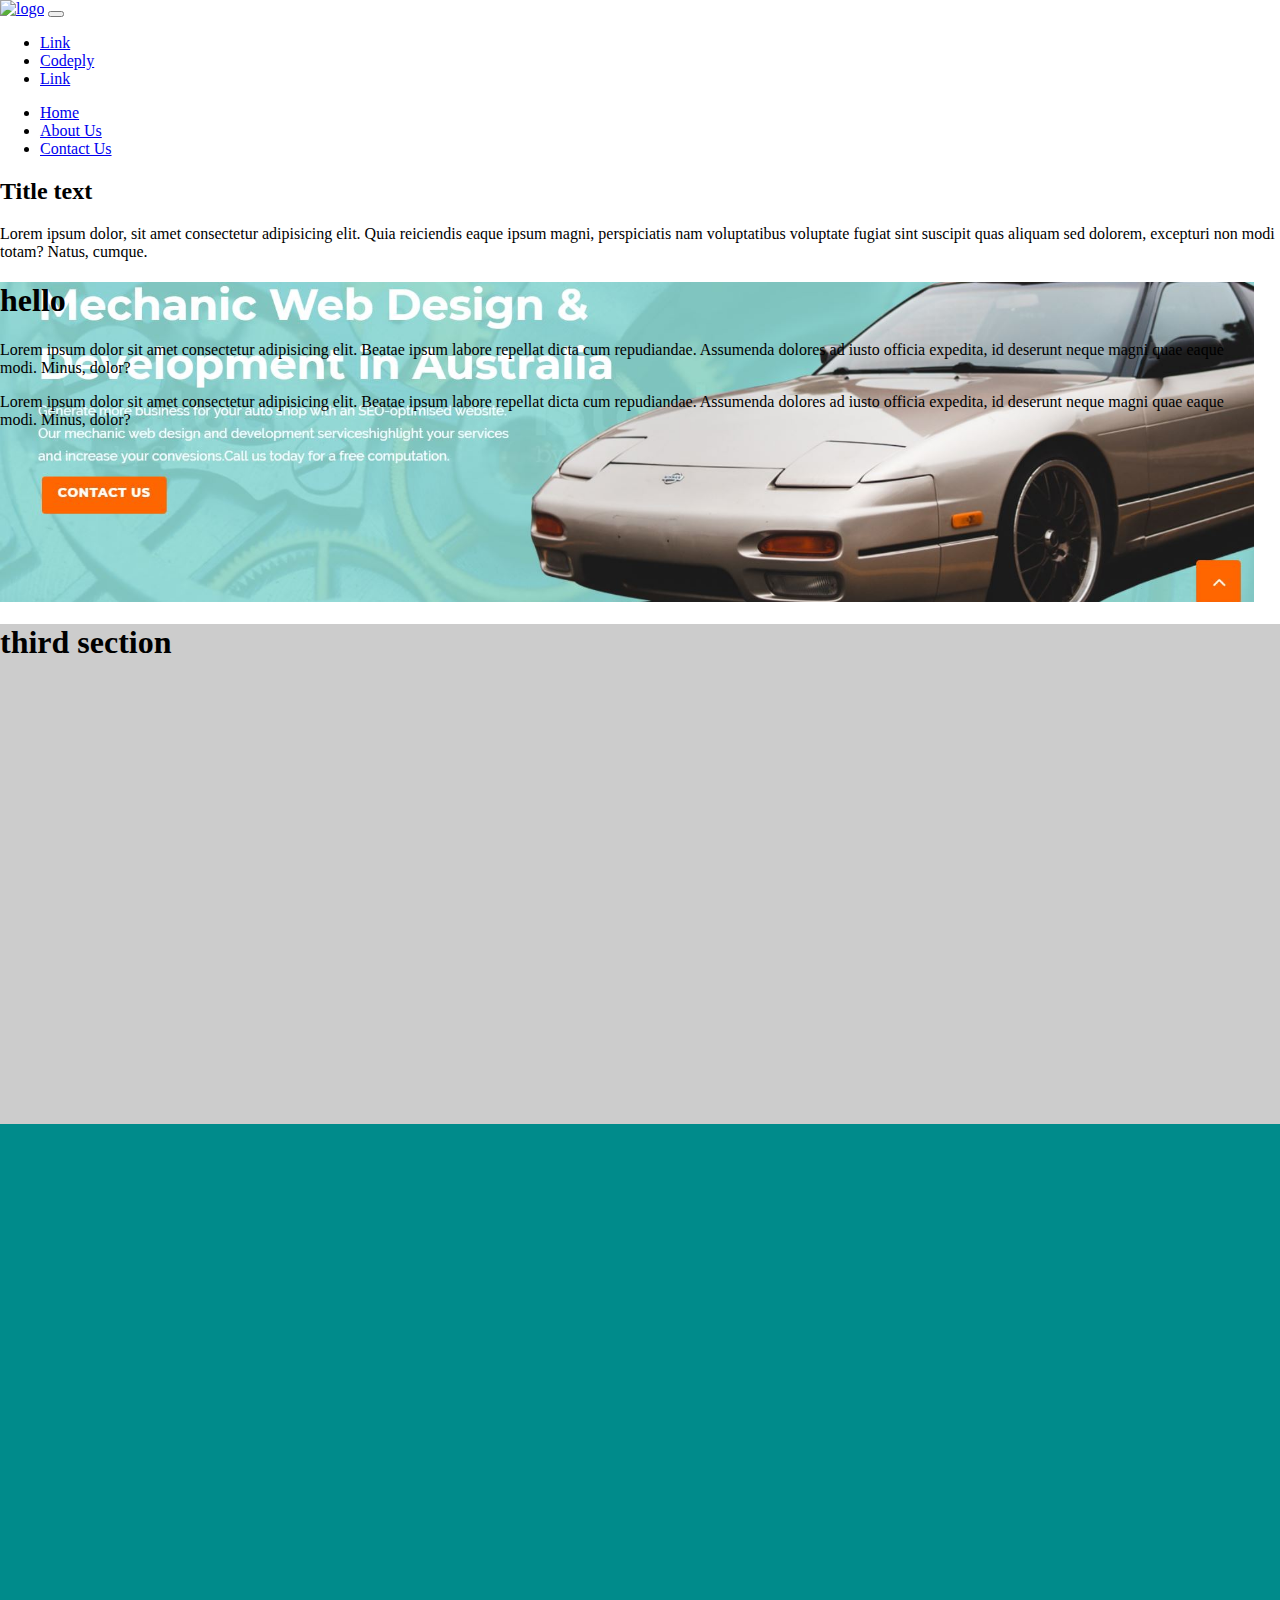
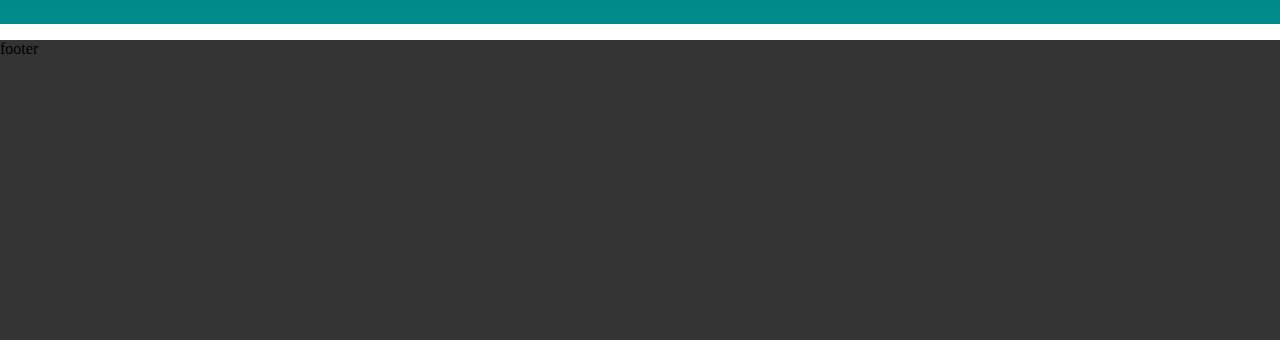
==== index.html @ 41be3b2b "added assest ang html files" ====
<!DOCTYPE html>
<html lang="en">
<head>
    <meta charset="UTF-8">
    <meta name="viewport" content="width=device-width, initial-scale=1.0">
    <title>Document</title>
    <link rel="stylesheet" href="https://cdn.jsdelivr.net/npm/bootstrap@4.5.3/dist/css/bootstrap.min.css" integrity="sha384-TX8t27EcRE3e/ihU7zmQxVncDAy5uIKz4rEkgIXeMed4M0jlfIDPvg6uqKI2xXr2" crossorigin="anonymous">
     <link rel="stylesheet" href="./css/styles.css">
</head>

<body>
    <div class="container-fluid">

        <!--NAVIGATION start-->
      <setion> 
        <nav class="navbar navbar-light navbar-expand-md bg-primary fixed-top justify-content-center" id="navigation">
            <a href="/" class="navbar-brand d-flex w-50 mr-auto"><img src="https://placehold.it/40?text=LOGO" alt="logo"></a>
            <button class="navbar-toggler" type="button" data-toggle="collapse" data-target="#collapsingNavbar3">
                <span class="navbar-toggler-icon"></span>
            </button>
            <div class="navbar-collapse collapse w-100" id="collapsingNavbar3">
                <ul class="navbar-nav w-100 justify-content-center invisible">
                    <li class="nav-item active">
                        <a class="nav-link" href="#">Link</a>
                    </li>
                    <li class="nav-item">
                        <a class="nav-link" href="//codeply.com">Codeply</a>
                    </li>
                    <li class="nav-item">
                        <a class="nav-link" href="#">Link</a>
                    </li>
                </ul>
                <ul class="nav navbar-nav ml-auto w-100 justify-content-end">
                    <li class="nav-item">
                        <a class="nav-link" href="index.html">Home</a>
                    </li>
                    <li class="nav-item">
                        <a class="nav-link" href="about.html">About Us</a>
                    </li>
                    <li class="nav-item">
                        <a class="nav-link" href="contact.html">Contact Us</a>
                    </li>
                </ul>
            </div>
        </nav>
        <!--NAVIGATION end-->
    </section>
      <section>
          <div class="row">
           
                
            <div class="col-md-6 d-flex">
                <div class="row align-self-center justify-content-center text-center">
                <h2>Title text</h2>
                <p>Lorem ipsum dolor, sit amet consectetur adipisicing elit. Quia reiciendis eaque ipsum magni, perspiciatis nam voluptatibus voluptate fugiat sint suscipit quas aliquam sed dolorem, excepturi non modi totam? Natus, cumque.</p>
                </div>
            </div>
             <div class="col-md-6">
                <div class="row ">
                 <div id="overlay">
                   
                 <div class="image align-self-center justify-content-center text-center"> <h1>hello</h1>
                <p>Lorem ipsum dolor sit amet consectetur adipisicing elit. Beatae ipsum labore repellat dicta cum repudiandae.
                     Assumenda dolores ad iusto officia expedita, id deserunt neque magni quae eaque modi. Minus, dolor?</p>
                     <p>Lorem ipsum dolor sit amet consectetur adipisicing elit. Beatae ipsum labore repellat dicta cum repudiandae.
                        Assumenda dolores ad iusto officia expedita, id deserunt neque magni quae eaque modi. Minus, dolor?</p>
                   </div>
                    </div>
                </div>
            </div>
            </div>
         
        </section>
        <section class="third-section">
          <div class="row">
              <div class="col-md-12">
                <h1> third section </h1>
              </div>
          </div>
        </section>
        <section class="forth-section"></section>
        <footer class="footer">
            <div class="row">
                <div class="col-md-12">
                    <p>footer</p>
                </div>
               
            </div>
        </footer>

        
          


    </div>

</body>
<script src="https://code.jquery.com/jquery-3.5.1.slim.min.js" integrity="sha384-DfXdz2htPH0lsSSs5nCTpuj/zy4C+OGpamoFVy38MVBnE+IbbVYUew+OrCXaRkfj" crossorigin="anonymous"></script>
<script src="https://cdn.jsdelivr.net/npm/bootstrap@4.5.3/dist/js/bootstrap.bundle.min.js" integrity="sha384-ho+j7jyWK8fNQe+A12Hb8AhRq26LrZ/JpcUGGOn+Y7RsweNrtN/tE3MoK7ZeZDyx" crossorigin="anonymous"></script>
<script src="./js/scripts.js"></script>
</html>
---- css/styles.css ----
body{
   
    padding: 0;
    margin: 0 auto;
}
.image{
    background-image: url('./../images/header..JPG');
    background-repeat: no-repeat;
    background-size: cover;
    background-position: center;
    width: 100% ;
    height:20rem;
    padding: 20px
    z-index: 1;
}
#overlay{
    position: relative;
    width: 98%;
    height: 100%;
    top: 0;
    left: 0;
    right: 0;
    bottom: 0;
    background-color: rgba(145, 83, 83, 0.3);
    z-index: 2; 
}
.third-section{
    height: 500px;
    background-color: #ccc;

}
.forth-section{
    height: 500px;
    background-color: darkcyan;
}
.footer{
    height: 300px;
    background-color: #333;

}
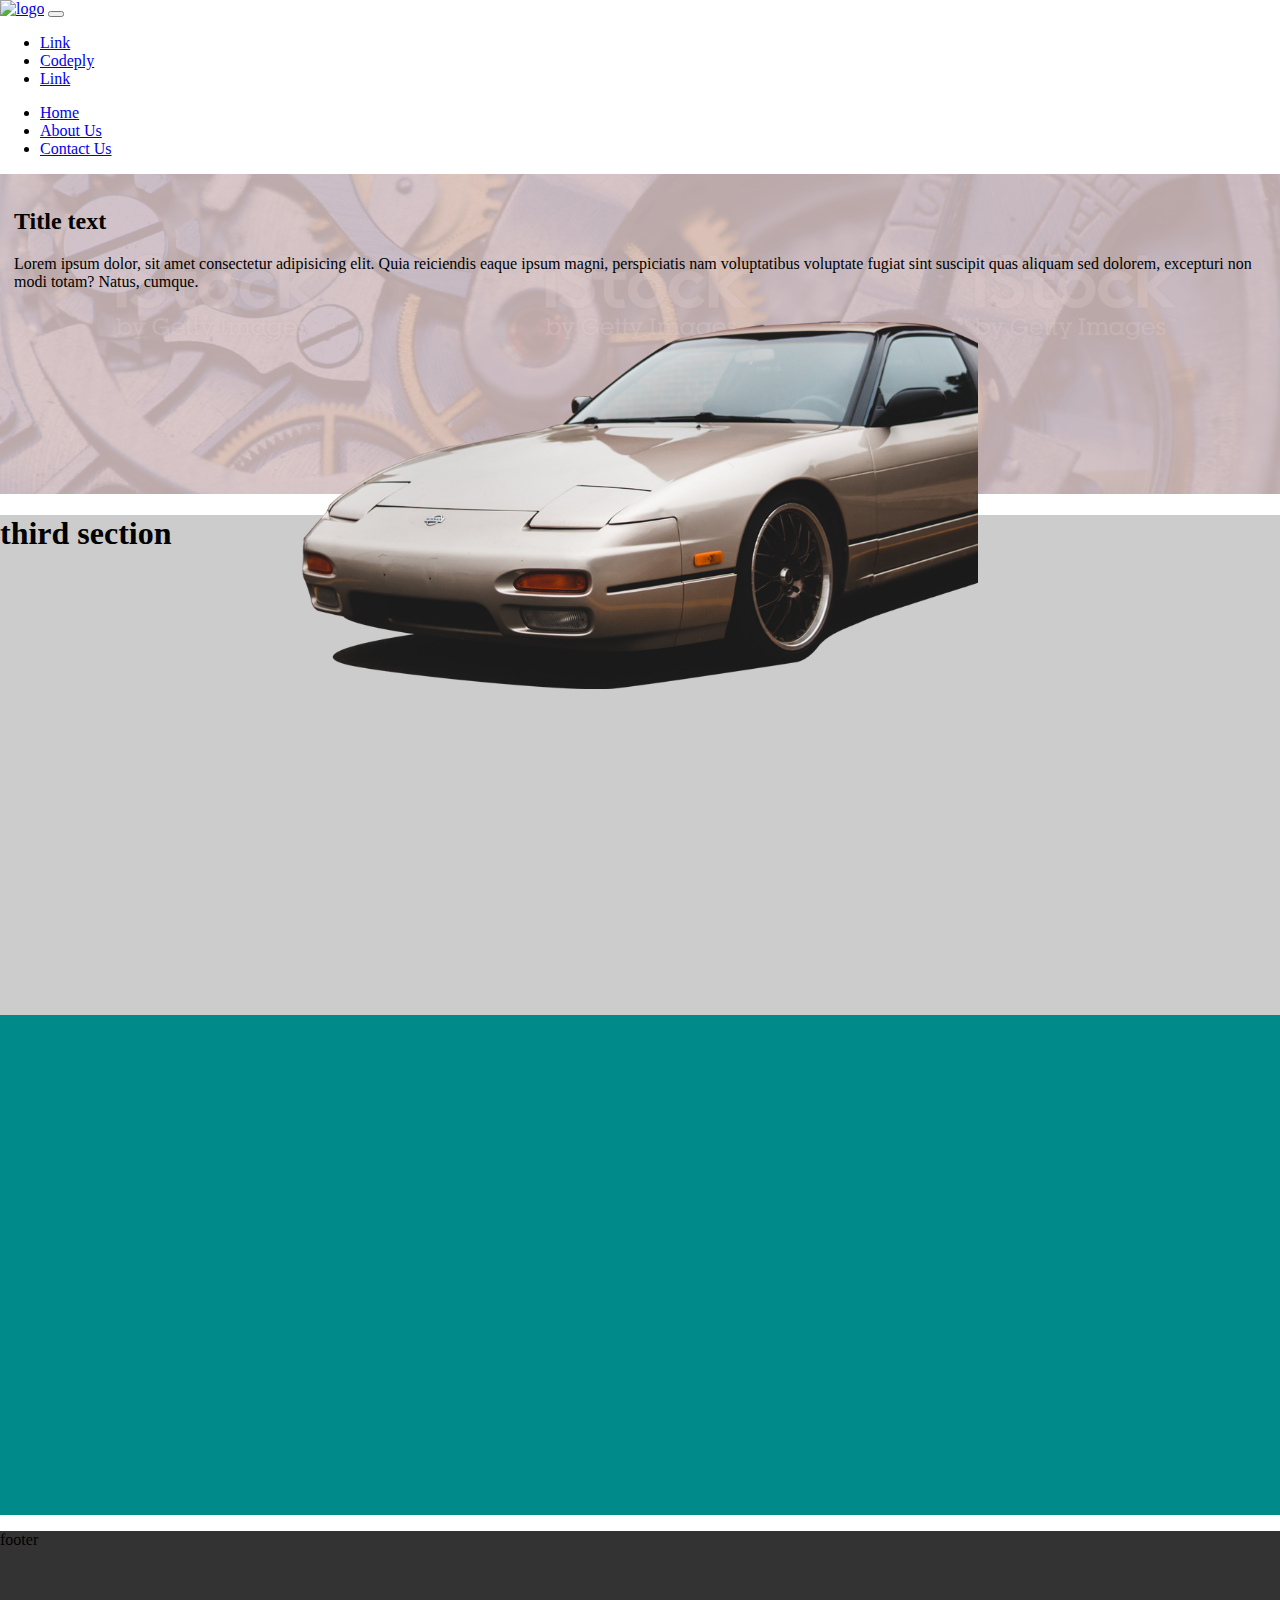
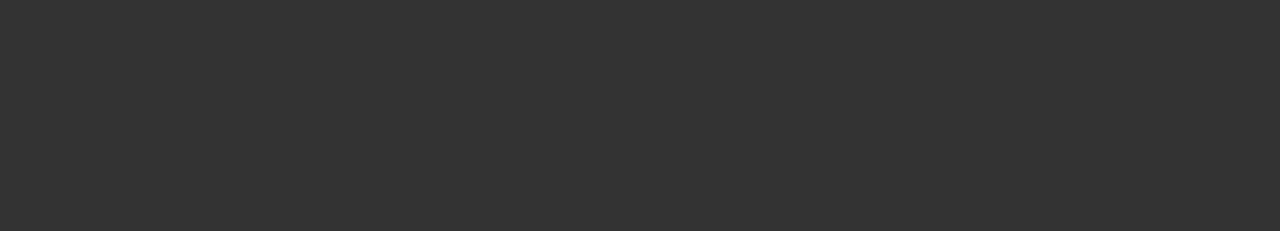
==== commit 6b34e458: "modified index.html and styles.css" ====
--- a/index.html
+++ b/index.html
@@ -45,25 +45,21 @@
         </nav>
         <!--NAVIGATION end-->
     </section>
-      <section>
+      <section class="back">
+        <div id="overlay">
           <div class="row">
-           
-                
             <div class="col-md-6 d-flex">
-                <div class="row align-self-center justify-content-center text-center">
+                <div class=" custom-tag row align-self-center justify-content-center text-center">
                 <h2>Title text</h2>
                 <p>Lorem ipsum dolor, sit amet consectetur adipisicing elit. Quia reiciendis eaque ipsum magni, perspiciatis nam voluptatibus voluptate fugiat sint suscipit quas aliquam sed dolorem, excepturi non modi totam? Natus, cumque.</p>
                 </div>
             </div>
              <div class="col-md-6">
                 <div class="row ">
-                 <div id="overlay">
+                
                    
-                 <div class="image align-self-center justify-content-center text-center"> <h1>hello</h1>
-                <p>Lorem ipsum dolor sit amet consectetur adipisicing elit. Beatae ipsum labore repellat dicta cum repudiandae.
-                     Assumenda dolores ad iusto officia expedita, id deserunt neque magni quae eaque modi. Minus, dolor?</p>
-                     <p>Lorem ipsum dolor sit amet consectetur adipisicing elit. Beatae ipsum labore repellat dicta cum repudiandae.
-                        Assumenda dolores ad iusto officia expedita, id deserunt neque magni quae eaque modi. Minus, dolor?</p>
+                 <div class="image align-self-center justify-content-center text-center"> 
+               
                    </div>
                     </div>
                 </div>
--- a/css/styles.css
+++ b/css/styles.css
@@ -3,19 +3,29 @@
     padding: 0;
     margin: 0 auto;
 }
-.image{
-    background-image: url('./../images/header..JPG');
+.back{
+    background-image: url('./../images/carbg.png');
     background-repeat: no-repeat;
     background-size: cover;
     background-position: center;
     width: 100% ;
     height:20rem;
-    padding: 20px
-    z-index: 1;
+   
+   
 }
+ .image{
+    background-image: url('./../images/car2.png');
+    background-repeat: no-repeat;
+    background-size: contain;
+    background-position: bottom;
+    width: 100% ;
+    height:23rem;
+    margin-right: 15px;
+   
+} 
 #overlay{
     position: relative;
-    width: 98%;
+    width: 100%;
     height: 100%;
     top: 0;
     left: 0;
@@ -38,3 +48,6 @@
     background-color: #333;
 
 }
+.custom-tag{
+    padding: 14px;;
+}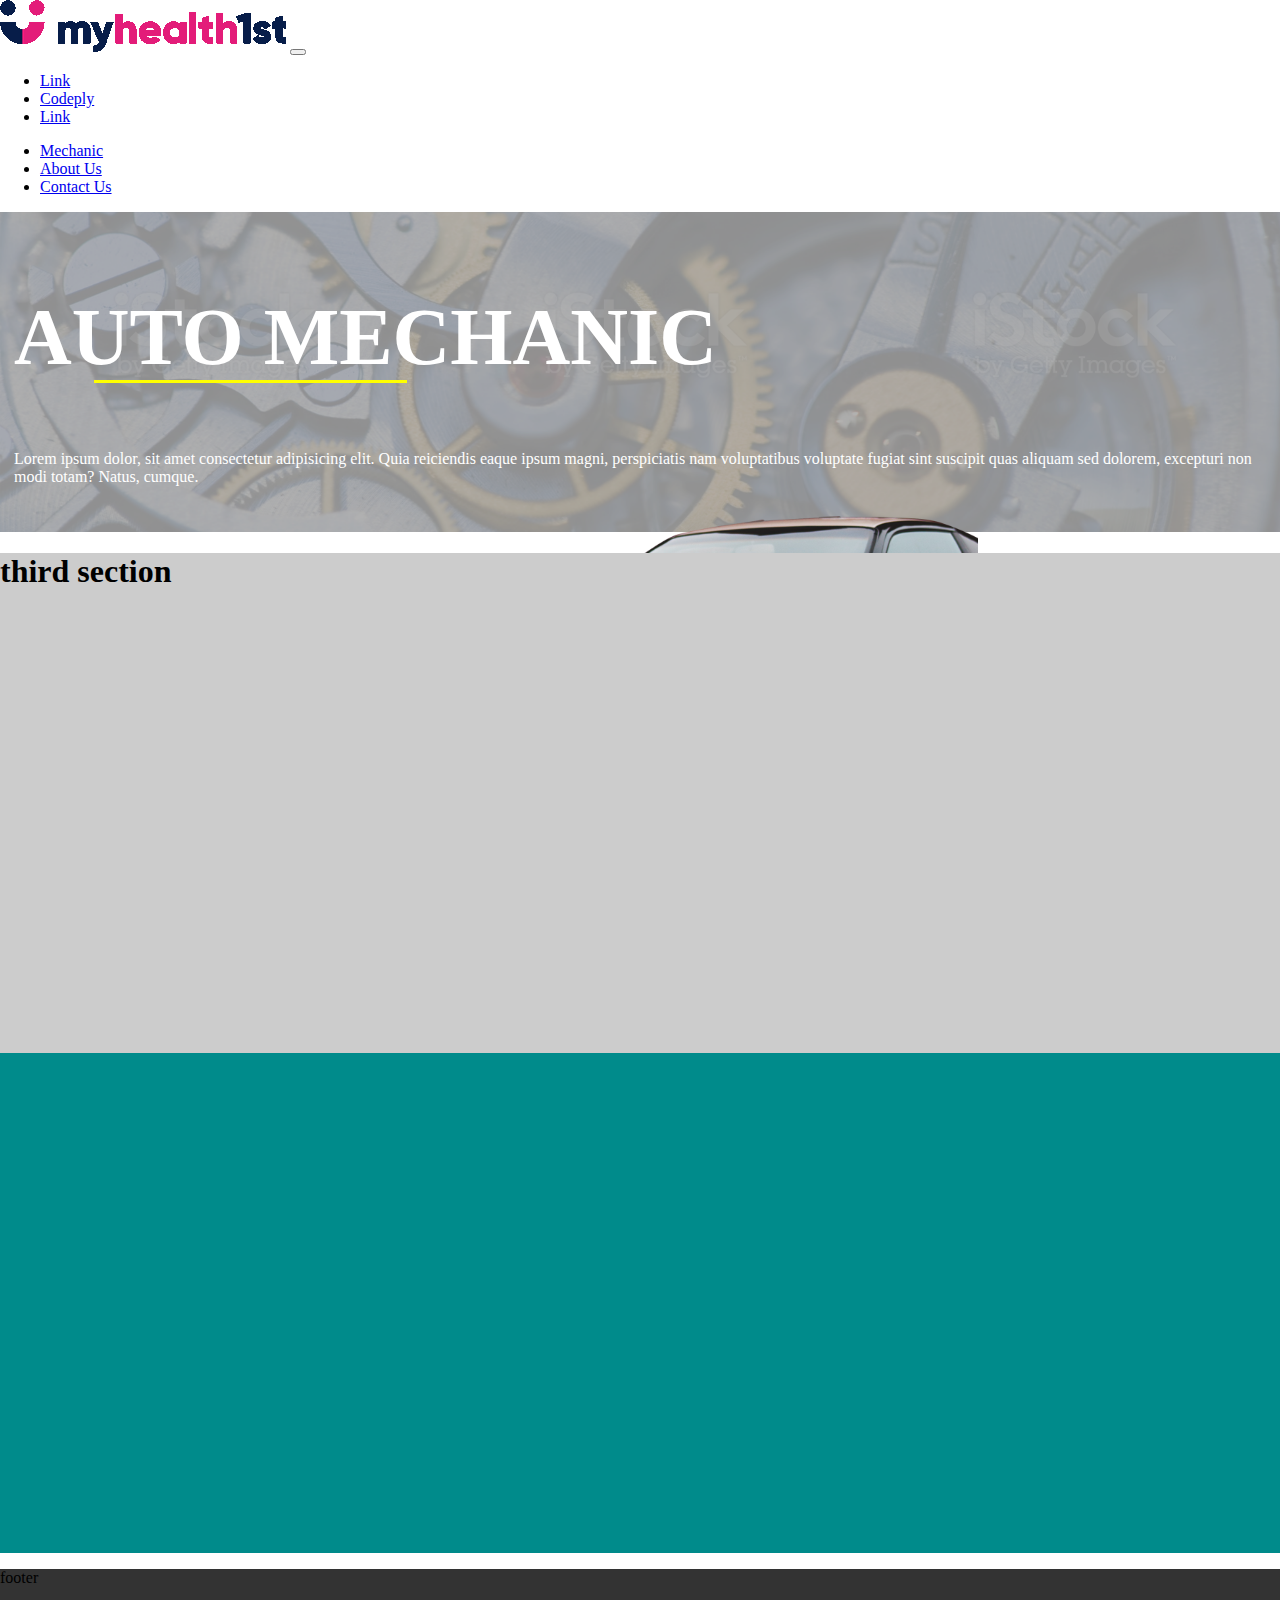
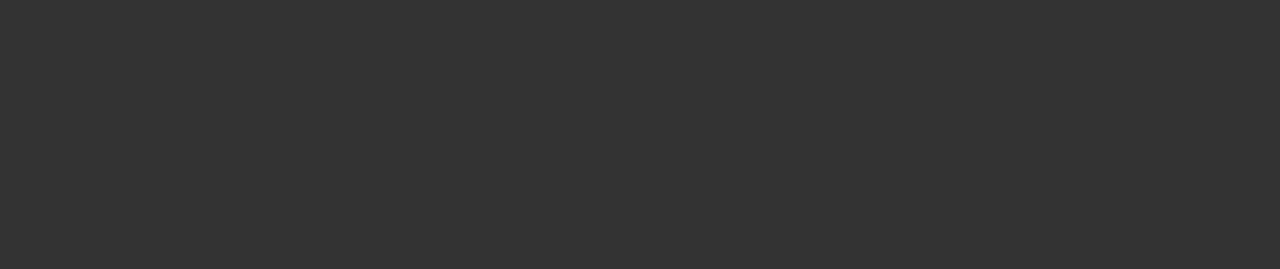
==== commit 430b61e2: "modified navigation bar links" ====
--- a/index.html
+++ b/index.html
@@ -14,7 +14,7 @@
         <!--NAVIGATION start-->
       <setion> 
         <nav class="navbar navbar-light navbar-expand-md bg-primary fixed-top justify-content-center" id="navigation">
-            <a href="/" class="navbar-brand d-flex w-50 mr-auto"><img src="https://placehold.it/40?text=LOGO" alt="logo"></a>
+            <a href="#" class="navbar-brand d-flex w-50 mr-auto"><img src="./images/Medical-MyHealth-First.png" alt="logo"></a>
             <button class="navbar-toggler" type="button" data-toggle="collapse" data-target="#collapsingNavbar3">
                 <span class="navbar-toggler-icon"></span>
             </button>
@@ -32,7 +32,7 @@
                 </ul>
                 <ul class="nav navbar-nav ml-auto w-100 justify-content-end">
                     <li class="nav-item">
-                        <a class="nav-link" href="index.html">Home</a>
+                        <a class="nav-link" href="index.html">Mechanic</a>
                     </li>
                     <li class="nav-item">
                         <a class="nav-link" href="about.html">About Us</a>
@@ -50,7 +50,7 @@
           <div class="row">
             <div class="col-md-6 d-flex">
                 <div class=" custom-tag row align-self-center justify-content-center text-center">
-                <h2>Title text</h2>
+                <h2>Auto Mechanic </h2>
                 <p>Lorem ipsum dolor, sit amet consectetur adipisicing elit. Quia reiciendis eaque ipsum magni, perspiciatis nam voluptatibus voluptate fugiat sint suscipit quas aliquam sed dolorem, excepturi non modi totam? Natus, cumque.</p>
                 </div>
             </div>
--- a/css/styles.css
+++ b/css/styles.css
@@ -21,6 +21,7 @@
     width: 100% ;
     height:23rem;
     margin-right: 15px;
+    z-index: 1;
    
 } 
 #overlay{
@@ -31,12 +32,15 @@
     left: 0;
     right: 0;
     bottom: 0;
-    background-color: rgba(145, 83, 83, 0.3);
+    background-color: rgba(0, 0, 0, 0.3);
     z-index: 2; 
 }
 .third-section{
     height: 500px;
     background-color: #ccc;
+    /*add this to  to bring infront*/
+    z-index: 99999;
+    position:relative;
 
 }
 .forth-section{
@@ -50,4 +54,28 @@
 }
 .custom-tag{
     padding: 14px;;
+}
+.custom-tag h2{
+    font-size: 80px;
+    font-weight: 700;
+    text-transform: uppercase;
+    color:#fff;
+    position: relative;
+
+}
+.custom-tag p{
+    color:#fff;
+    font-size: 16px;
+    
+}
+.custom-tag h2::before{
+    content: "";
+    height:3px;
+    width: 25%;
+    background-color: yellow;
+    position:absolute;
+    bottom: 0;
+    left: 1em;
+    right: 0;
+    
 }